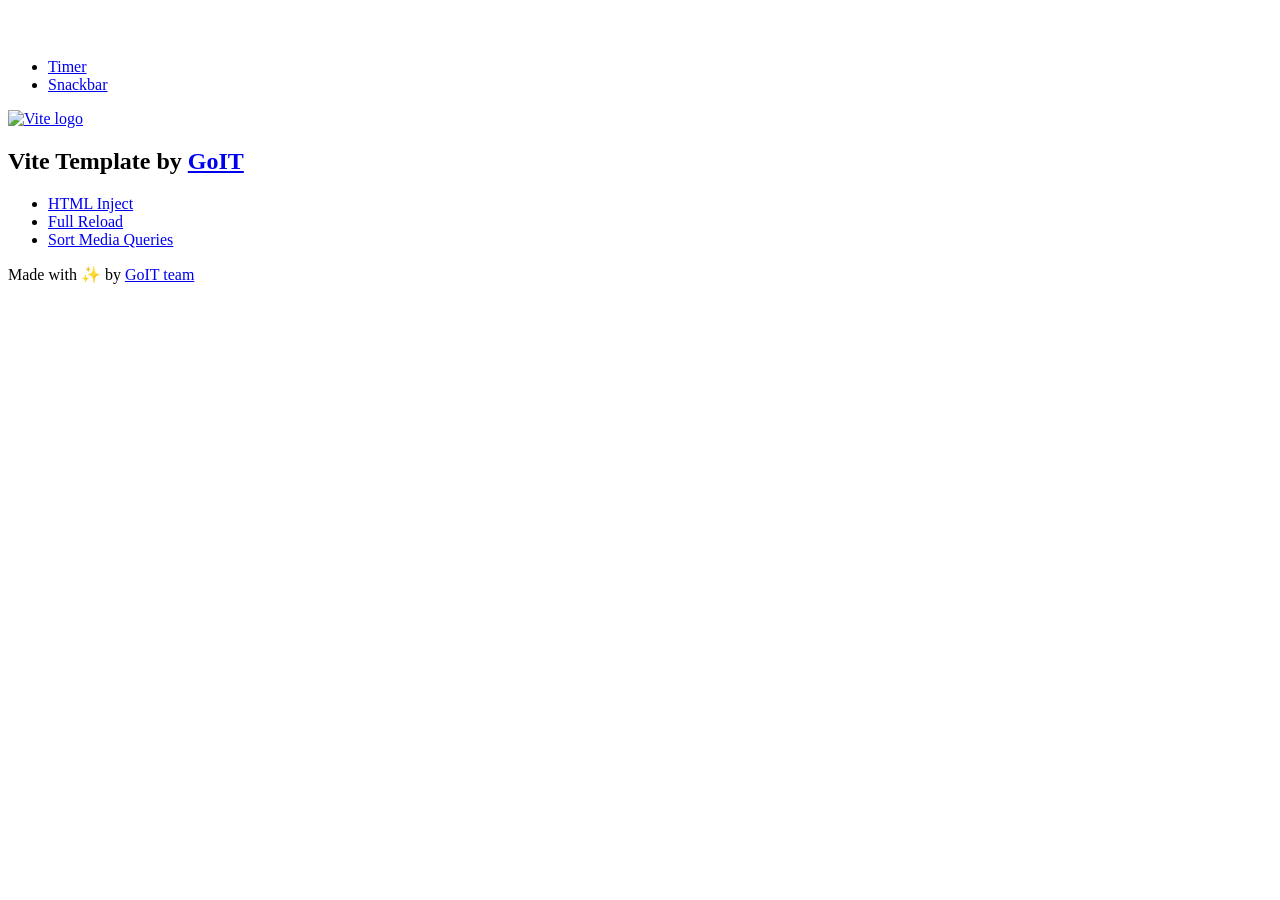
==== index.html @ 0723fc8a "Deploying to gh-pages from @ Natalia-Myshenkova/goit-js-hw-10@a724af766a145730376c2e56cf410986a8c1a3" ====
<!DOCTYPE html>
<html lang="en">
  <head>
    <meta charset="UTF-8" />
    <link rel="icon" type="image/svg+xml" href="/goit-js-hw-10/favicon.svg" />
    <meta name="viewport" content="width=device-width, initial-scale=1.0" />
    <title>Vanilla App Template</title>
    <link rel="preconnect" href="https://fonts.googleapis.com">
<link rel="preconnect" href="https://fonts.gstatic.com" crossorigin>

<link href="https://fonts.googleapis.com/css2?family=Montserrat:wght@400;500;600&display=swap" rel="stylesheet">
    <script type="module" crossorigin src="/goit-js-hw-10/index.js"></script>
    <link rel="modulepreload" crossorigin href="/goit-js-hw-10/assets/styles-ZBgjL6D5.js">
    <link rel="modulepreload" crossorigin href="/goit-js-hw-10/assets/vendor-BbSUbo7J.js">
    <link rel="modulepreload" crossorigin href="/goit-js-hw-10/assets/1-timer-vK0UA4kH.js">
    <link rel="modulepreload" crossorigin href="/goit-js-hw-10/assets/2-snackbar-Cwwfbu36.js">
    <link rel="stylesheet" crossorigin href="/goit-js-hw-10/assets/styles-Le-hp9b0.css">
    <link rel="stylesheet" crossorigin href="/goit-js-hw-10/assets/vendor-C1gPI-5C.css">
  </head>
  <body>
    <header class="header">
  <div class="container">
    <nav class="nav">
      <a class="nav-logo" href="./index.html" aria-label="Site logo">
        <svg class="nav-logo-icon" width="100" height="30">
          <use href="/goit-js-hw-10/assets/sprite-E8vg0sBb.svg#logo"></use>
        </svg>
      </a>
      <ul class="nav-list">
        <li class="nav-item">
          <a class="nav-link {=$highlight-act}" href="./1-timer.html">Timer</a>
        </li>
        <li class="nav-item">
          <a class="nav-link {=$highlight-curr}" href="./2-snackbar.html">Snackbar</a>
        </li>
      </ul>
    </nav>
  </div>
</header>


    <main>
      <!-- Loads the specified .html file -->
      <section class="vite-promo">
  <div class="container">
    <div class="vite-promo-thumb">
      <a
        class="vite-promo-link"
        href="https://vitejs.dev/"
        target="_blank"
        rel="noopener noreferrer"
        aria-label="Link to Vite official website"
        title="Vite.js  build tool"
      >
        <!-- Path to images as from index.html file -->
        <img
          class="pic"
          src="/goit-js-hw-10/assets/vite-logo-9o_aqrTe.png"
          alt="Vite logo"
          width="640"
          height="640"
        />
      </a>
    </div>
    <h1 class="main-title">
      <span class="main-title-gradient">Vite</span>
      Template by
      <a
        class="main-title-link"
        href="https://github.com/goitacademy/vanilla-app-template"
        target="_blank"
        rel="noopener noreferrer"
      >
        GoIT
      </a>
    </h1>
  </div>
</section>

      <article class="badges">
  <div class="container">
    <ul class="badges-list">
      <li class="badges-item">
        <a
          class="badges-link"
          href="https://www.npmjs.com/package/vite-plugin-html-inject"
          target="_blank"
          rel="noopener noreferrer"
        >
          HTML Inject
        </a>
      </li>
      <li class="badges-item">
        <a
          class="badges-link"
          href="https://www.npmjs.com/package/vite-plugin-full-reload"
          target="_blank"
          rel="noopener noreferrer"
        >
          Full Reload
        </a>
      </li>
      <li class="badges-item">
        <a
          class="badges-link"
          href="https://www.npmjs.com/package/postcss-sort-media-queries"
          target="_blank"
          rel="noopener noreferrer"
        >
          Sort Media Queries
        </a>
      </li>
    </ul>
  </div>
</article>

    </main>

    <footer class="footer">
  <div class="container">
    <p class="footer-desc">
      Made with ✨ by
      <a
        class="footer-link"
        href="https://goit.global/ua/"
        target="_blank"
        rel="noopener noreferrer"
      >
        GoIT team
      </a>
    </p>
  </div>
</footer>


  </body>
</html>
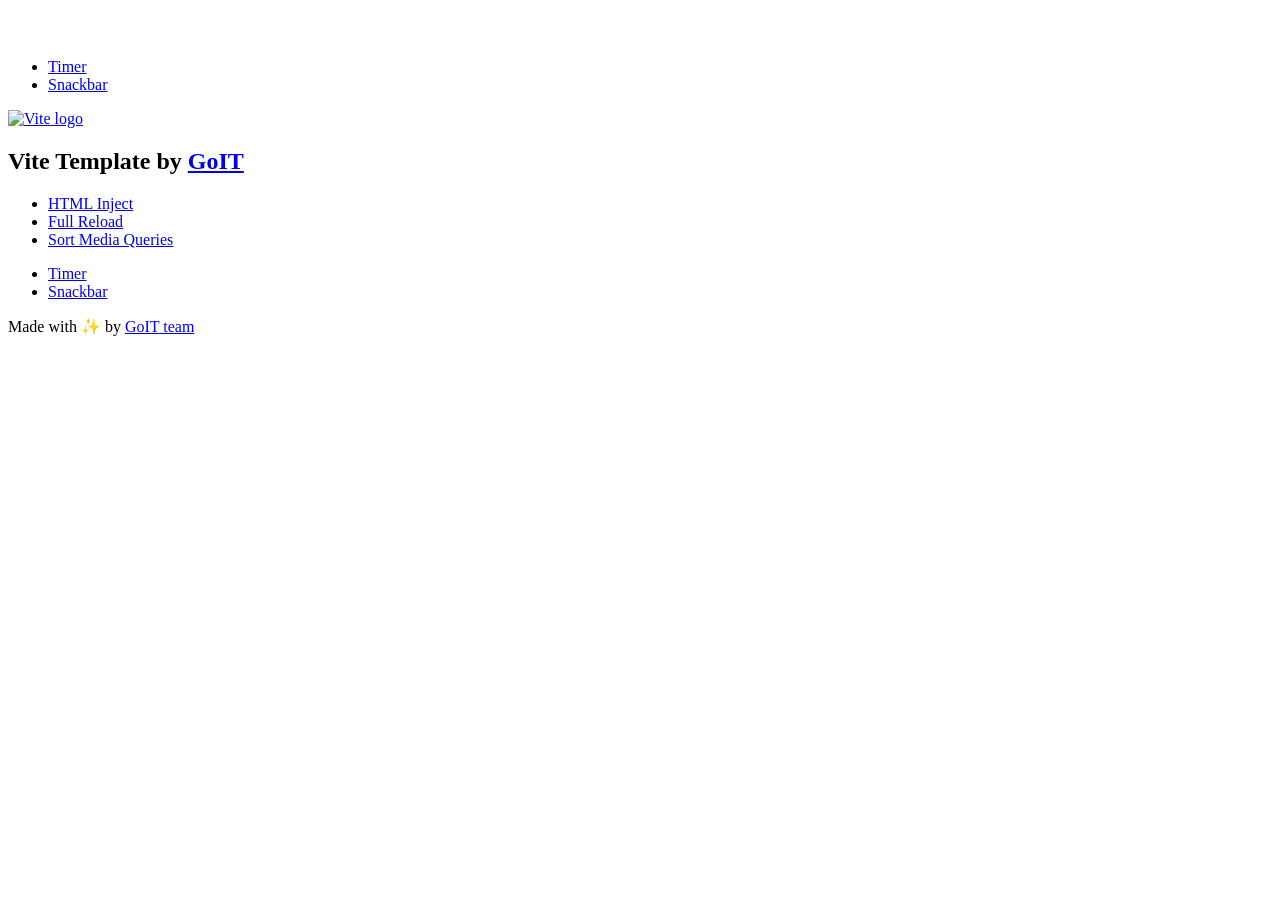
==== commit a699c37b: "Deploying to gh-pages from @ Natalia-Myshenkova/goit-js-hw-10@a4fc37672836b68665c8158f09e73f03cd2c2c" ====
--- a/index.html
+++ b/index.html
@@ -114,6 +114,10 @@
   </div>
 </article>
 
+        <ul>
+          <li><a href="./1-timer.html">Timer</a></li>
+          <li><a href="./2-snackbar.html">Snackbar</a></li>
+        </ul>
     </main>
 
     <footer class="footer">
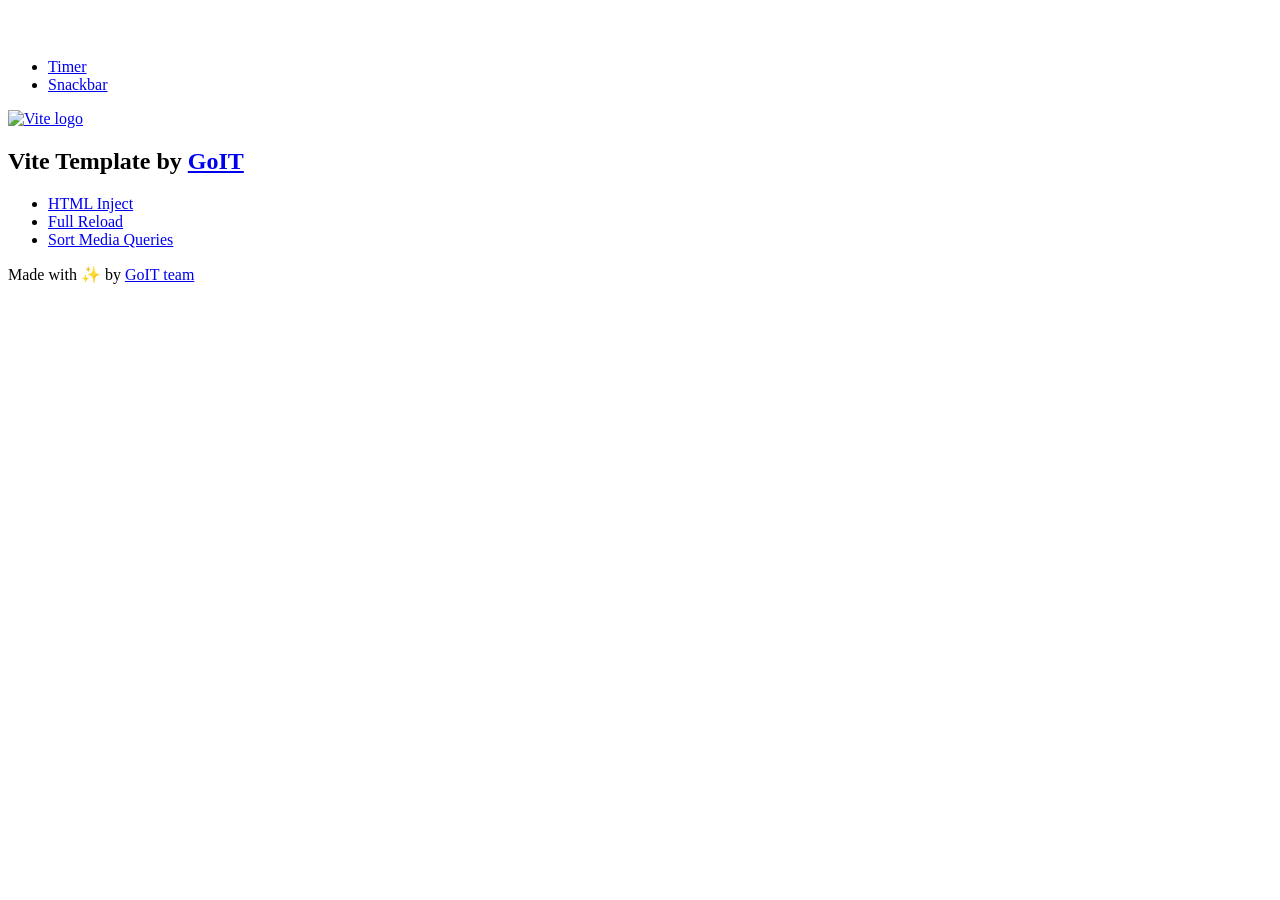
==== commit e5969012: "Deploying to gh-pages from @ Natalia-Myshenkova/goit-js-hw-10@d1074df0992944d48324a03e98681616345906" ====
--- a/index.html
+++ b/index.html
@@ -12,7 +12,7 @@
     <script type="module" crossorigin src="/goit-js-hw-10/index.js"></script>
     <link rel="modulepreload" crossorigin href="/goit-js-hw-10/assets/styles-ZBgjL6D5.js">
     <link rel="modulepreload" crossorigin href="/goit-js-hw-10/assets/vendor-BbSUbo7J.js">
-    <link rel="modulepreload" crossorigin href="/goit-js-hw-10/assets/1-timer-vK0UA4kH.js">
+    <link rel="modulepreload" crossorigin href="/goit-js-hw-10/assets/1-timer-FvmkupKr.js">
     <link rel="modulepreload" crossorigin href="/goit-js-hw-10/assets/2-snackbar-Cwwfbu36.js">
     <link rel="stylesheet" crossorigin href="/goit-js-hw-10/assets/styles-Le-hp9b0.css">
     <link rel="stylesheet" crossorigin href="/goit-js-hw-10/assets/vendor-C1gPI-5C.css">
@@ -114,10 +114,7 @@
   </div>
 </article>
 
-        <ul>
-          <li><a href="./1-timer.html">Timer</a></li>
-          <li><a href="./2-snackbar.html">Snackbar</a></li>
-        </ul>
+
     </main>
 
     <footer class="footer">
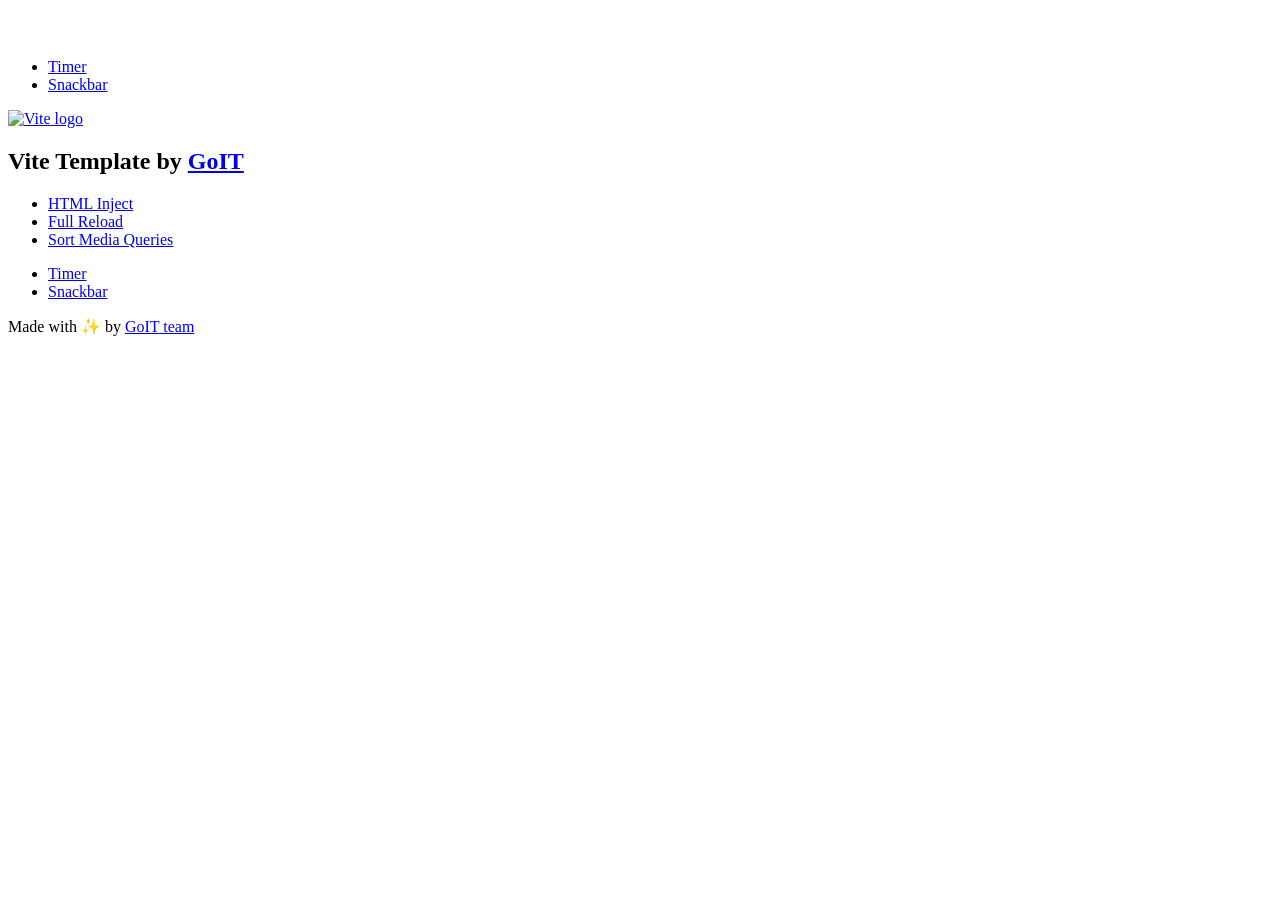
==== commit 2aa1f40b: "Deploying to gh-pages from @ Natalia-Myshenkova/goit-js-hw-10@04664872618ce7dd157c5910eca173c3c4c211" ====
--- a/index.html
+++ b/index.html
@@ -114,7 +114,10 @@
   </div>
 </article>
 
-
+      <ul>
+        <li><a href="./1-timer.html">Timer</a></li>
+        <li><a href="./2-snackbar.html">Snackbar</a></li>
+      </ul>
     </main>
 
     <footer class="footer">
